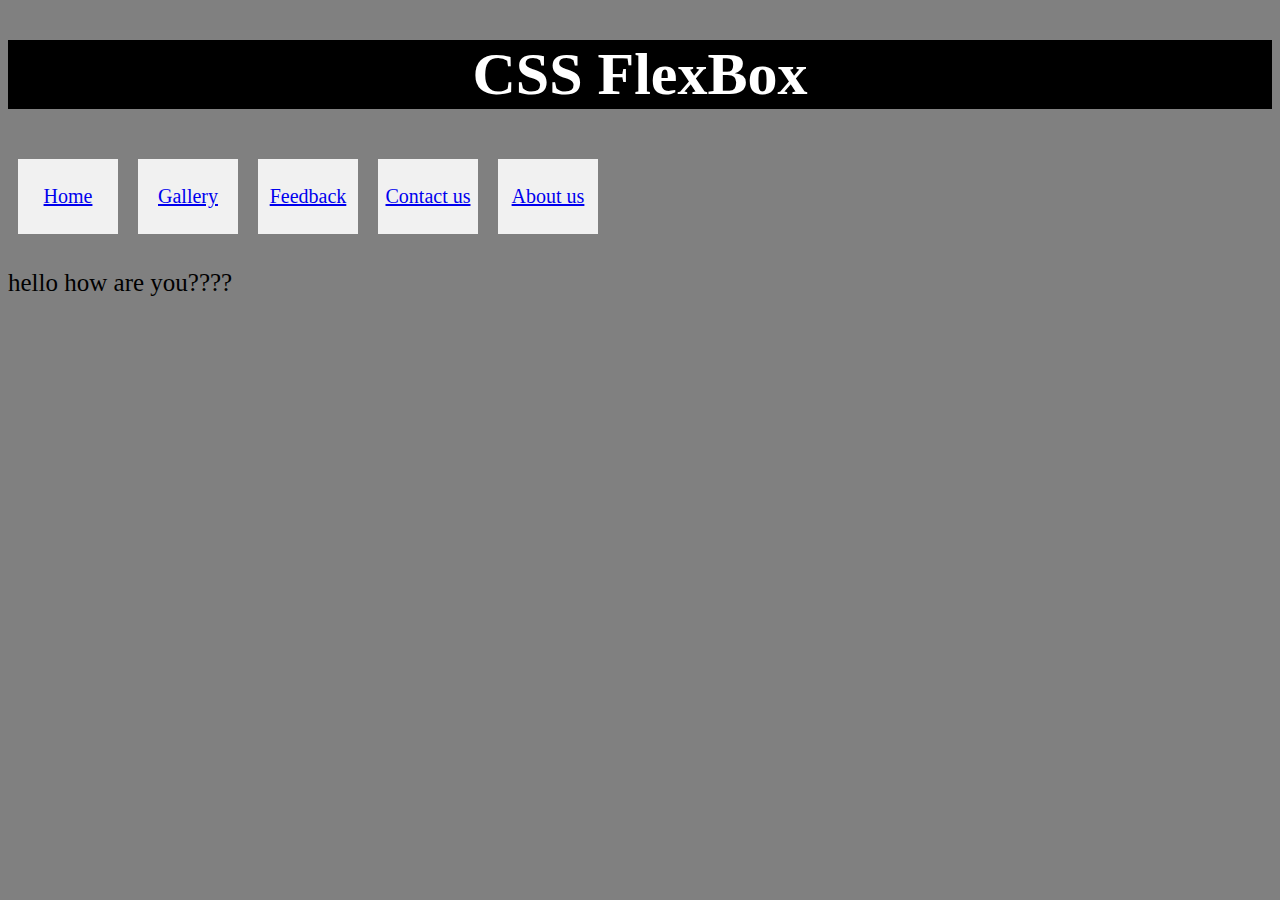
==== index0.html @ 7f730b54 "my first commit" ====
<!Doctype html>
<html>
<head>
  <title> My webpage </title>
  <link rel="stylesheet" type ="text/css" href="style.css">
</head>
<body>
  <header>
     <h1> CSS FlexBox</h1>

   </header>

<nav>
  <div class="flex-container">
<a href="#">Home </a>
<a href="#">Gallery </a>
<a href="#">Feedback </a>
<a href="#">Contact us </a>
<a href="#">About us </a>


</nav>

<main>
<p> hello how are you???? </p>
</main>
</body>
</html>
---- style.css ----
body{
  background: grey;
}
h1{
  font:verdana;
  font-size: 60px;
  text-align:center;
  color: white;
}
header{
  background:black;
}
p{
  font-size: 25px;
}
.flex-container {
  display: flex;
  flex-wrap: nowrap;

}

.flex-container> a  {
  background-color: #f1f1f1;
  width: 100px;
  margin: 10px;
  text-align: center;
  line-height: 75px;
  font-size: 20px;
}
a:hover {
    background-color: darkblue;
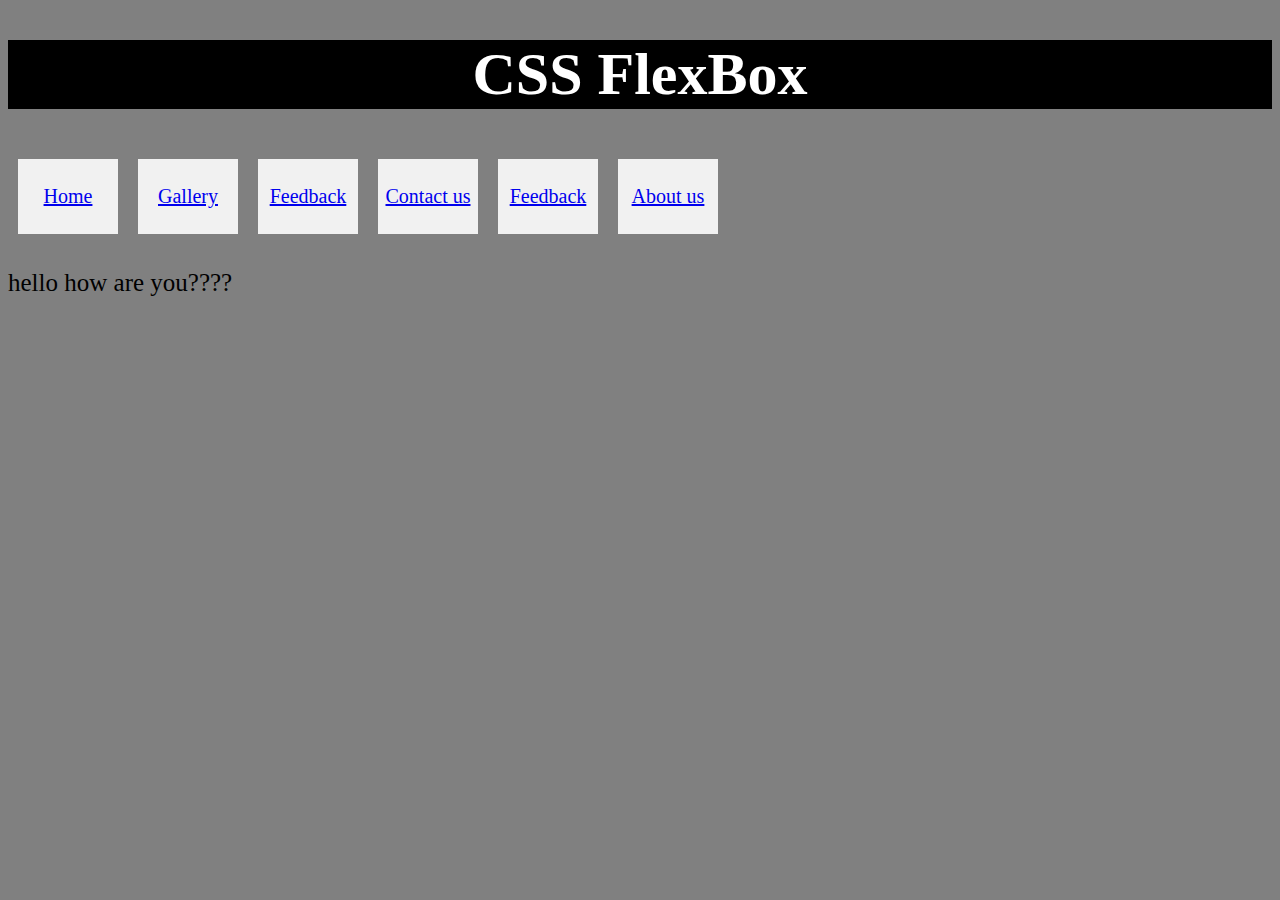
==== commit 1545f80a: "added feedback line" ====
--- a/index0.html
+++ b/index0.html
@@ -16,6 +16,7 @@
 <a href="#">Gallery </a>
 <a href="#">Feedback </a>
 <a href="#">Contact us </a>
+<a href="#">Feedback </a>
 <a href="#">About us </a>
 
 
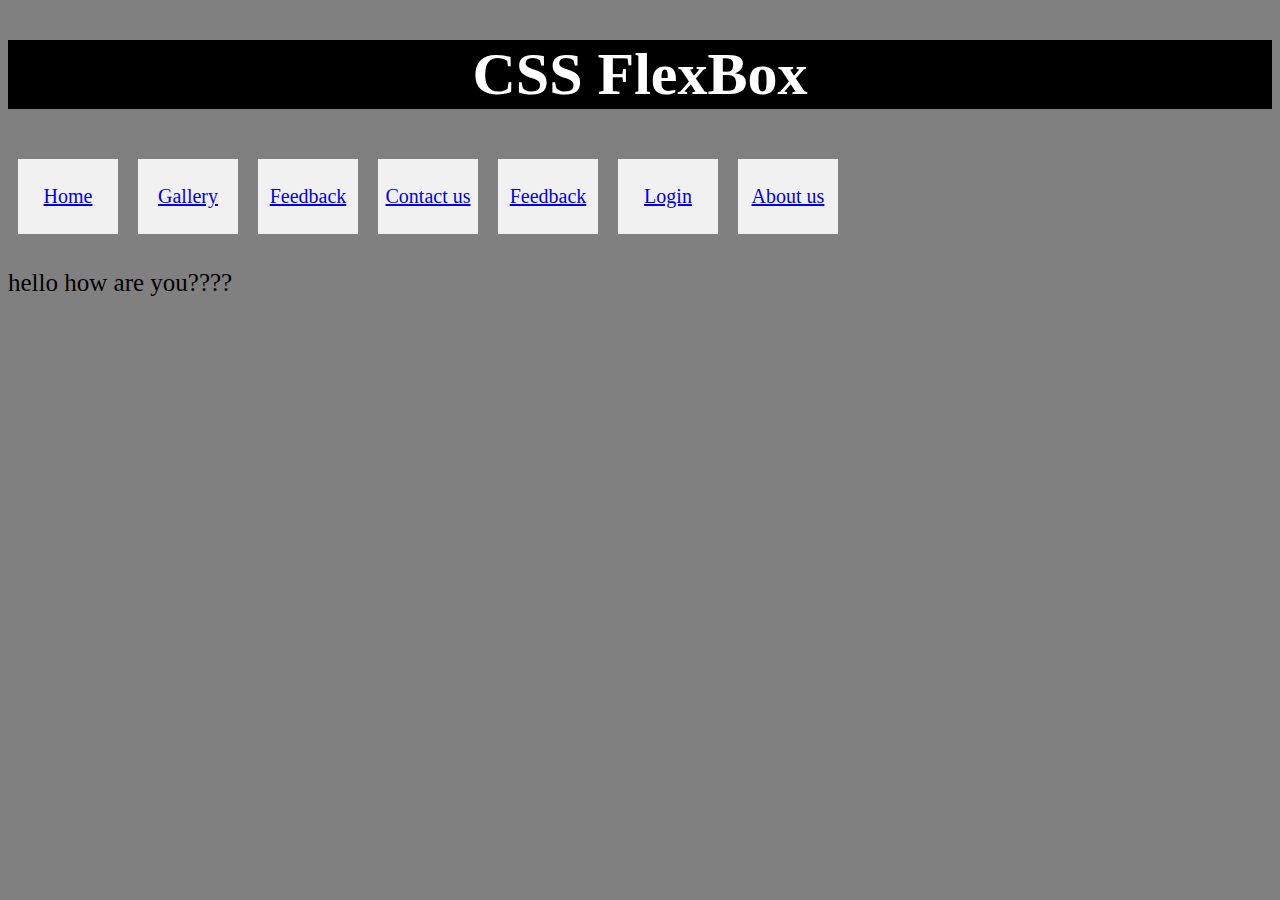
==== commit 47fc2bc5: "read me file added" ====
--- a/index0.html
+++ b/index0.html
@@ -17,6 +17,7 @@
 <a href="#">Feedback </a>
 <a href="#">Contact us </a>
 <a href="#">Feedback </a>
+<a href="#">Login </a>
 <a href="#">About us </a>
 
 
